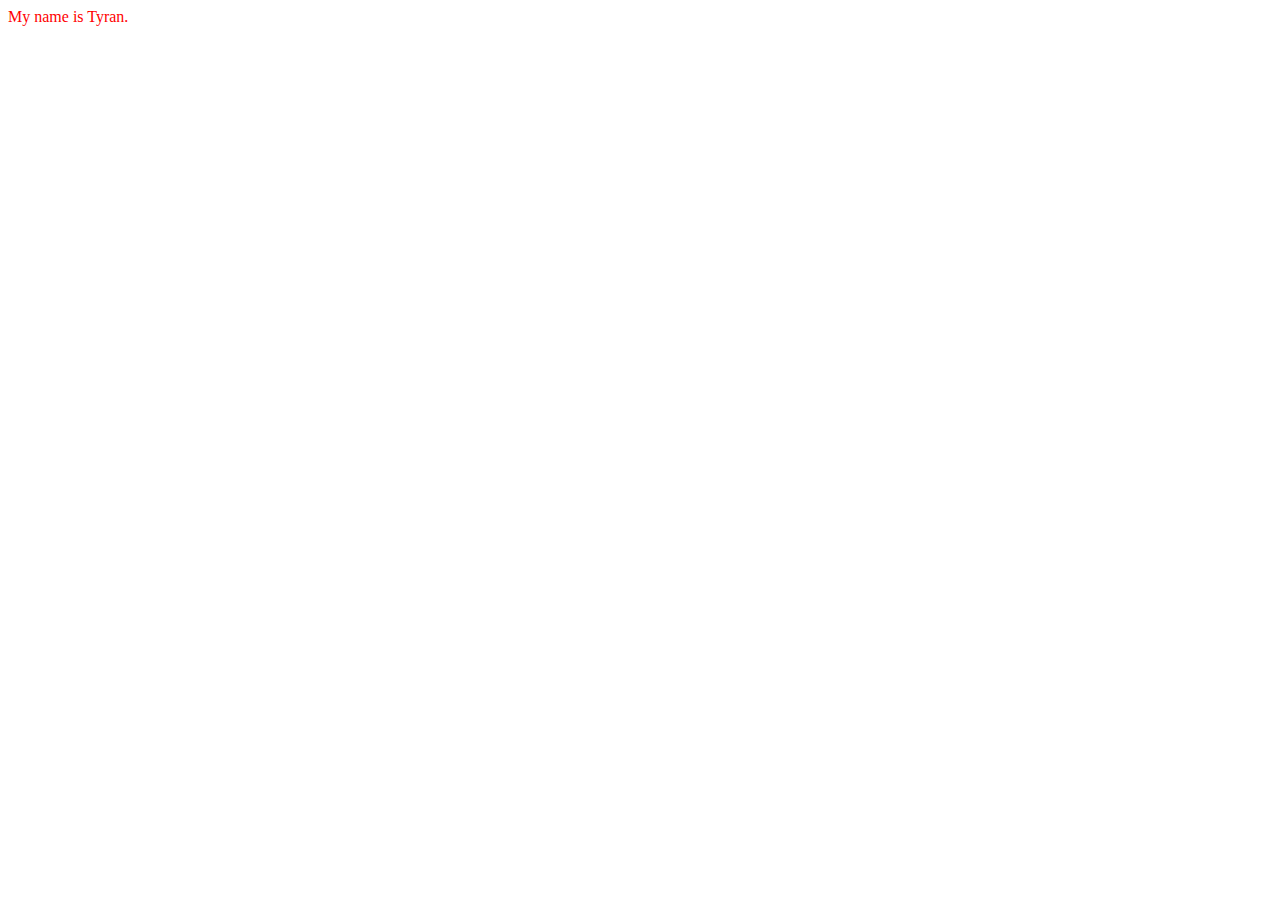
==== index.html @ 2530953a "initialise git repository" ====
<!DOCTYPE html>
<html lang="en">
<head>
    <meta charset="UTF-8">
    <meta http-equiv="X-UA-Compatible" content="IE=edge">
    <meta name="viewport" content="width=device-width, initial-scale=1.0">
    <title>Document</title>
    <link rel="stylesheet" href="styles.css">
</head>
<body>
    My name is Tyran.
</body>
</html>
---- styles.css ----
*{
    color: red;

}
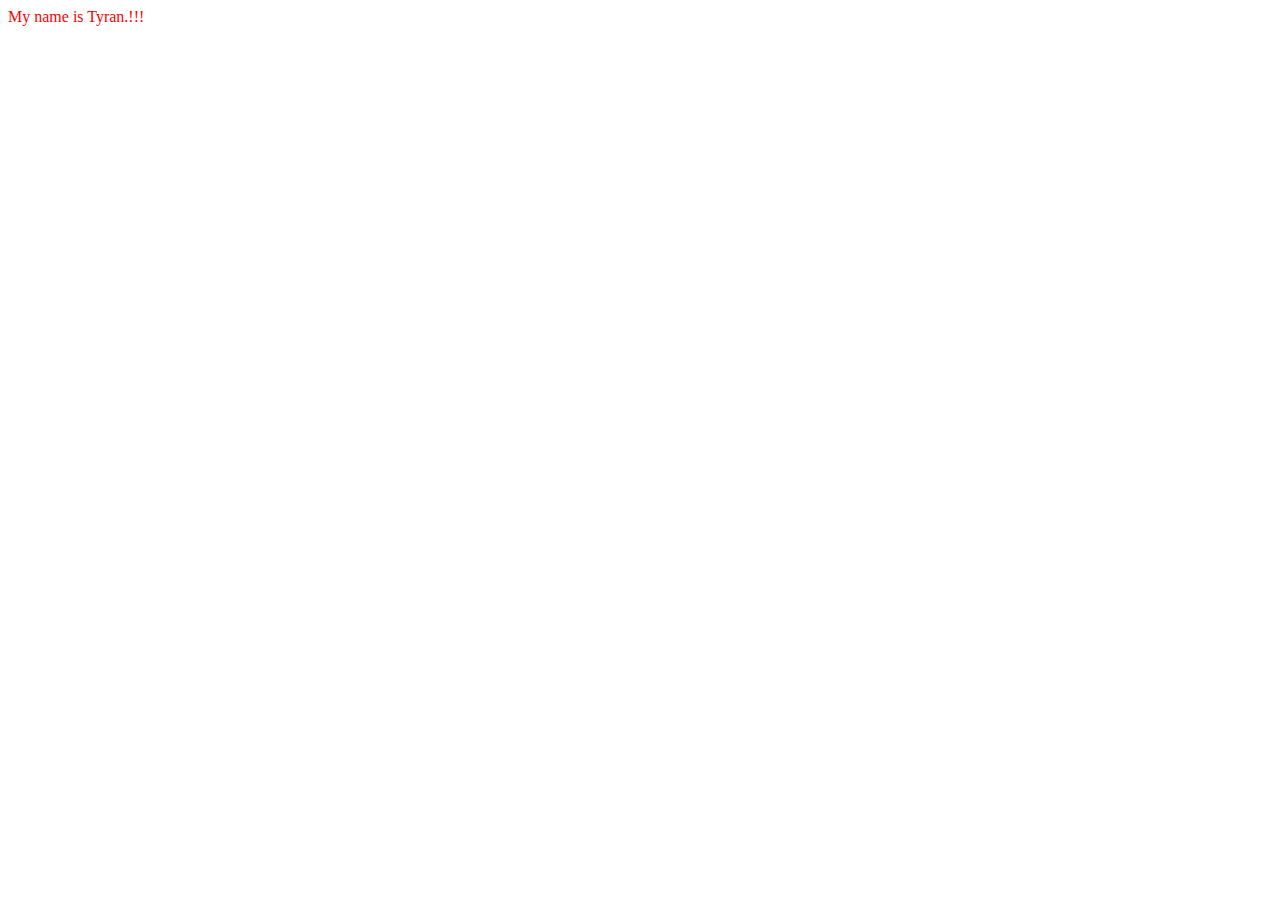
==== commit 8546ad3a: "test" ====
--- a/index.html
+++ b/index.html
@@ -8,6 +8,6 @@
     <link rel="stylesheet" href="styles.css">
 </head>
 <body>
-    My name is Tyran.
+    My name is Tyran.!!!
 </body>
 </html>